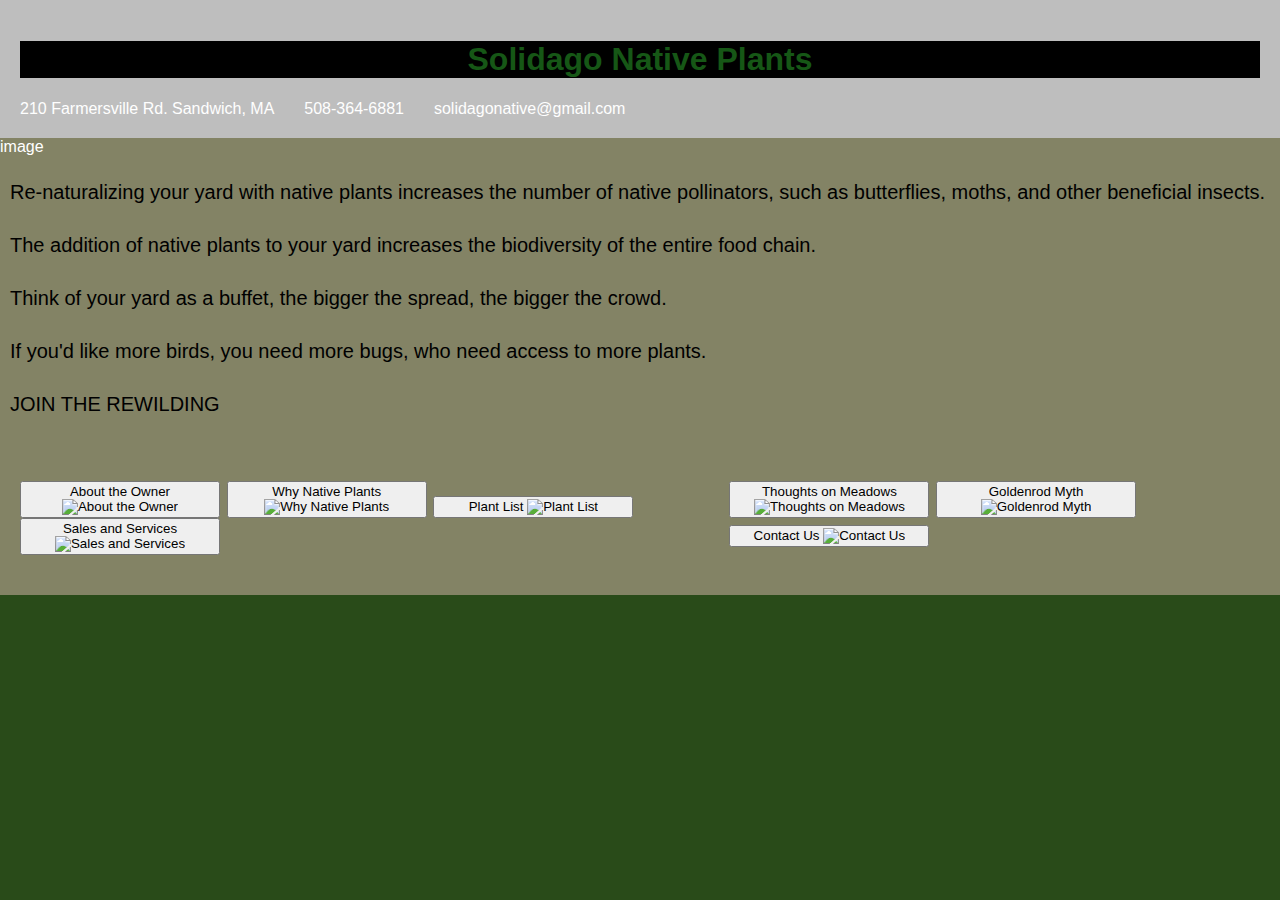
==== index.html @ 3c54b96e "First draft solidago site" ====
<!DOCTYPE html>
<html lang="en">
<head>
  <meta charset="UTF-8">
  <meta name="viewport" content="width=device-width, initial-scale=1.0">
  <link rel="stylesheet" href="style.css">
  <title>Solidago Native Plants</title>
</head>
<body>
  <header>
  <h1> Solidago Native Plants </h1> 
  <info> 
    <ul>
      <li>210 Farmersville Rd. Sandwich, MA</li> 
      <li>508-364-6881</li>
      <li>solidagonative@gmail.com</li>
    </ul>
  </info>
</header>
<section>

  <div>
    image
  </div>

  <div>
    <p> Re-naturalizing your yard with native plants increases the number of native
    pollinators, such as butterflies, moths, and other beneficial insects. </p>
  <p>The addition of native plants to your yard increases the biodiversity of 
    the entire food chain. </p>
  <p>Think of your yard as a buffet, the bigger the spread, the bigger the crowd. </p>
  <p>If you'd like more birds, you need more bugs, who need access to more plants. </p>
  <p>JOIN THE REWILDING </p>
</div>

  
  <pages>
    <h2> 
      <button> About the Owner 
        <img decoding="async" class="skip-lazy bwg_standart_thumb_img_0  bwg_lazyload " data-id="1" data-width="195.00" data-height="260.00" src="https://solidagonativeplants.com/wp-content/uploads/photo-gallery/imported_from_media_libray/thumb/about-owner-main.jpg?bwg=1680029792" alt="About the Owner" title="About the Owner" style="max-height: 100%; width: 161.32px; max-width: initial;">

      </button>
      <button> Why Native Plants 
        <img decoding="async" class="skip-lazy bwg_standart_thumb_img_0  bwg_lazyload " data-id="14" data-width="195.00" data-height="260.00" src="https://solidagonativeplants.com/wp-content/uploads/photo-gallery/imported_from_media_libray/thumb/npic1.jpg?bwg=1680114834" alt="Why Native Plants" title="Why Native Plants" style="max-height: 100%; width: 161.32px; max-width: initial;">

      </button>
      <button> Plant List 
        <img decoding="async" class="skip-lazy bwg_standart_thumb_img_0  bwg_lazyload " data-id="15" data-width="195.00" data-height="260.00" src="https://solidagonativeplants.com/wp-content/uploads/photo-gallery/imported_from_media_libray/thumb/sspic-2.jpg?bwg=1680114834" alt="Plant List" title="Plant List" style="max-height: 100%; width: 161.32px; max-width: initial;">

      </button>
      <button> Sales and Services 
        <img decoding="async" class="skip-lazy bwg_standart_thumb_img_0  bwg_lazyload " data-id="18" data-width="195.00" data-height="260.00" src="https://solidagonativeplants.com/wp-content/uploads/photo-gallery/imported_from_media_libray/thumb/ss-pic-1.jpg?bwg=1680114834" alt="Sales and Services" title="Sales and Services" style="max-height: 100%; width: 161.32px; max-width: initial;">

      </button> 
    </h2>
    
  <h2>
    <button> Thoughts on Meadows
      <img decoding="async" class="skip-lazy bwg_standart_thumb_img_0  bwg_lazyload " data-id="17" data-width="195.00" data-height="260.00" src="https://solidagonativeplants.com/wp-content/uploads/photo-gallery/imported_from_media_libray/thumb/mpic1-1.jpg?bwg=1680114834" alt="Thoughts on Meadows" title="Thoughts on Meadows" style="max-height: 100%; width: 161.32px; max-width: initial;">

    </button> 
    <button> Goldenrod Myth 
      <img decoding="async" class="skip-lazy bwg_standart_thumb_img_0  bwg_lazyload " data-id="16" data-width="195.00" data-height="260.00" src="https://solidagonativeplants.com/wp-content/uploads/photo-gallery/imported_from_media_libray/thumb/gpic1.jpg?bwg=1680114834" alt="Goldenrod Myth" title="Goldenrod Myth" style="max-height: 100%; width: 161.32px; max-width: initial;">

    </button> 
    <button> Contact Us 
      <img decoding="async" class="skip-lazy bwg_standart_thumb_img_0  bwg_lazyload " data-id="42" data-width="200.00" data-height="181.00" src="https://solidagonativeplants.com/wp-content/uploads/photo-gallery/imported_from_media_libray/thumb/solidago-new-sign-1.jpg?bwg=1680879838" alt="Contact Us" title="Contact Us" style="height: 100%; width: 237.673px; max-width: initial;">

    </button> 
  </h2>
</pages>
</section>
<content>

</content>



</div>
  </div>
  <div class="navbar">



    
    </div>

  </div>
</body>
</html>
---- style.css ----
body {
    background: rgb(41, 75, 25);
    font-family: Helvetica Neue, Helvetica, Arial, sans-serif;
    color: white;
    margin: 0;
    padding: 0;
}

header {
    background-color: rgb(190, 190, 190);
    margin: 0px;
    padding: 20px;
}
h1 {
    color: rgb(22, 87, 22);
    background: black;
    text-align: center;
}

info {
    display: text-align:center;
}
ul {
    display: inline-table;
    margin: 0; 
    padding: 0;
    list-style-type: none;

}

li {
    display: inline;
    margin: 0 30px 0 0;
}

section {
    background-color: rgb(131, 131, 101);
    padding: 0;
    margin: 0;
}

p { 
    color: black;
    padding: 5px 10px;
    font-size: 20px
}

pages {
    color: green;
    display: flex;
    padding: 20px;
}
button {
    width: 200px;
}
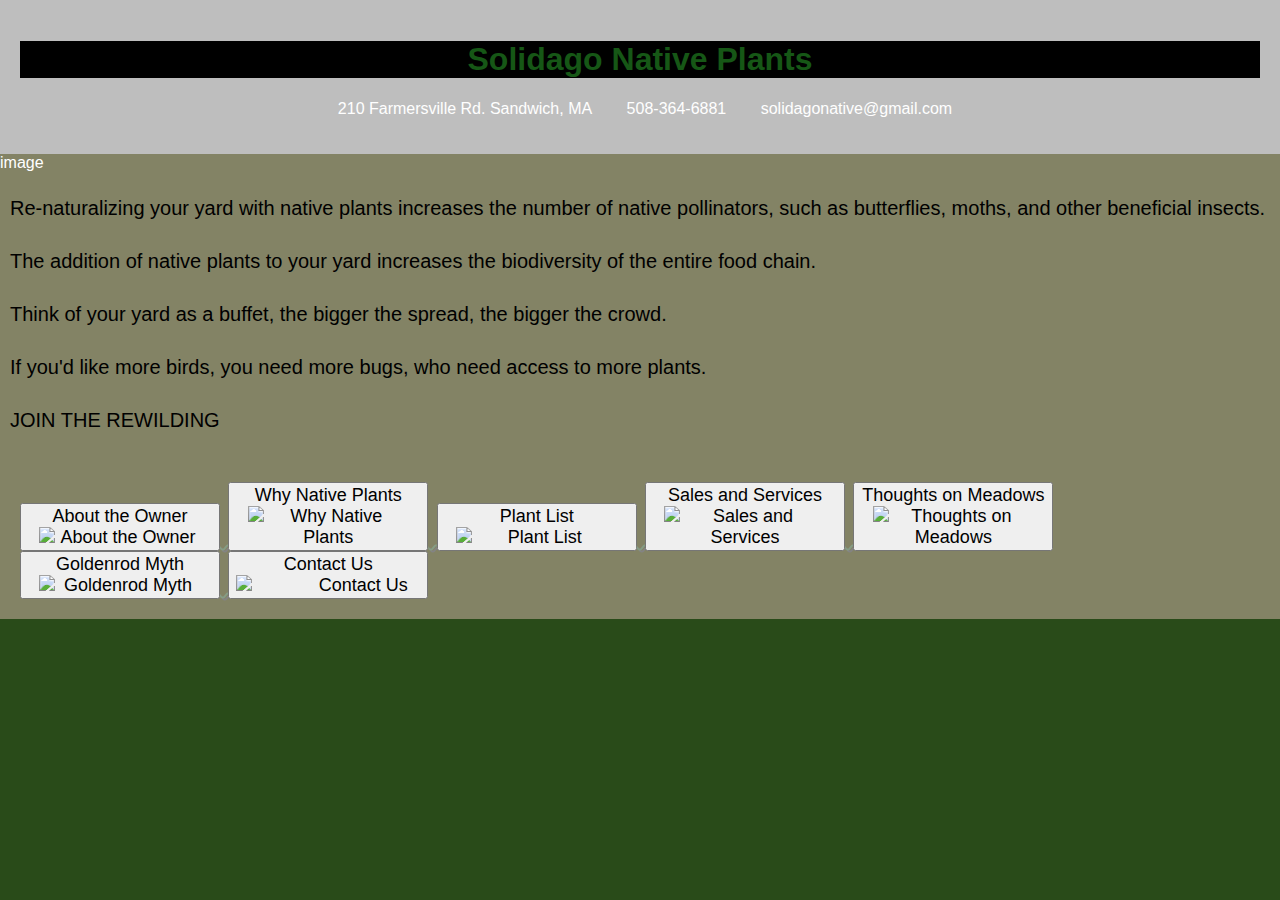
==== commit 355a564f: "updated pages" ====
--- a/index.html
+++ b/index.html
@@ -8,83 +8,73 @@
 </head>
 <body>
   <header>
-  <h1> Solidago Native Plants </h1> 
-  <info> 
-    <ul>
+    <h1> Solidago Native Plants </h1> 
+    <ul class = "info">
       <li>210 Farmersville Rd. Sandwich, MA</li> 
       <li>508-364-6881</li>
       <li>solidagonative@gmail.com</li>
     </ul>
-  </info>
-</header>
-<section>
+  </header>
+  <section>
 
-  <div>
-    image
-  </div>
+    <div>
+      image
+    </div>
 
-  <div>
-    <p> Re-naturalizing your yard with native plants increases the number of native
-    pollinators, such as butterflies, moths, and other beneficial insects. </p>
-  <p>The addition of native plants to your yard increases the biodiversity of 
-    the entire food chain. </p>
-  <p>Think of your yard as a buffet, the bigger the spread, the bigger the crowd. </p>
-  <p>If you'd like more birds, you need more bugs, who need access to more plants. </p>
-  <p>JOIN THE REWILDING </p>
-</div>
+    <div>
+      <p> Re-naturalizing your yard with native plants increases the number of native
+      pollinators, such as butterflies, moths, and other beneficial insects. </p>
+      <p>The addition of native plants to your yard increases the biodiversity of 
+        the entire food chain. </p>
+      <p>Think of your yard as a buffet, the bigger the spread, the bigger the crowd. </p>
+      <p>If you'd like more birds, you need more bugs, who need access to more plants. </p>
+      <p>JOIN THE REWILDING </p>
+    </div>
 
-  
-  <pages>
-    <h2> 
-      <button> About the Owner 
-        <img decoding="async" class="skip-lazy bwg_standart_thumb_img_0  bwg_lazyload " data-id="1" data-width="195.00" data-height="260.00" src="https://solidagonativeplants.com/wp-content/uploads/photo-gallery/imported_from_media_libray/thumb/about-owner-main.jpg?bwg=1680029792" alt="About the Owner" title="About the Owner" style="max-height: 100%; width: 161.32px; max-width: initial;">
+    
+    <pages>
+      <h2> 
+        <button onclick="window.location.href = 'about.html';"> About the Owner 
+          <img decoding="async" class="skip-lazy bwg_standart_thumb_img_0  bwg_lazyload " data-id="1" data-width="195.00" data-height="260.00" src="https://solidagonativeplants.com/wp-content/uploads/photo-gallery/imported_from_media_libray/thumb/about-owner-main.jpg?bwg=1680029792" alt="About the Owner" title="About the Owner" style="max-height: 100%; width: 161.32px; max-width: initial;">
+        </button>
 
-      </button>
-      <button> Why Native Plants 
-        <img decoding="async" class="skip-lazy bwg_standart_thumb_img_0  bwg_lazyload " data-id="14" data-width="195.00" data-height="260.00" src="https://solidagonativeplants.com/wp-content/uploads/photo-gallery/imported_from_media_libray/thumb/npic1.jpg?bwg=1680114834" alt="Why Native Plants" title="Why Native Plants" style="max-height: 100%; width: 161.32px; max-width: initial;">
+        <button onclick="window.location.href = 'whynative.html';"> Why Native Plants 
+          <img decoding="async" class="skip-lazy bwg_standart_thumb_img_0  bwg_lazyload " data-id="14" data-width="195.00" data-height="260.00" src="https://solidagonativeplants.com/wp-content/uploads/photo-gallery/imported_from_media_libray/thumb/npic1.jpg?bwg=1680114834" alt="Why Native Plants" title="Why Native Plants" style="max-height: 100%; width: 161.32px; max-width: initial;">
+        </button>
 
-      </button>
-      <button> Plant List 
-        <img decoding="async" class="skip-lazy bwg_standart_thumb_img_0  bwg_lazyload " data-id="15" data-width="195.00" data-height="260.00" src="https://solidagonativeplants.com/wp-content/uploads/photo-gallery/imported_from_media_libray/thumb/sspic-2.jpg?bwg=1680114834" alt="Plant List" title="Plant List" style="max-height: 100%; width: 161.32px; max-width: initial;">
+        <button onclick="window.location.href = 'plants.html';"> Plant List 
+          <img decoding="async" class="skip-lazy bwg_standart_thumb_img_0  bwg_lazyload " data-id="15" data-width="195.00" data-height="260.00" src="https://solidagonativeplants.com/wp-content/uploads/photo-gallery/imported_from_media_libray/thumb/sspic-2.jpg?bwg=1680114834" alt="Plant List" title="Plant List" style="max-height: 100%; width: 161.32px; max-width: initial;">
+        </button>
 
-      </button>
-      <button> Sales and Services 
-        <img decoding="async" class="skip-lazy bwg_standart_thumb_img_0  bwg_lazyload " data-id="18" data-width="195.00" data-height="260.00" src="https://solidagonativeplants.com/wp-content/uploads/photo-gallery/imported_from_media_libray/thumb/ss-pic-1.jpg?bwg=1680114834" alt="Sales and Services" title="Sales and Services" style="max-height: 100%; width: 161.32px; max-width: initial;">
+        <button onclick="window.location.href = 'services.html';"> Sales and Services 
+          <img decoding="async" class="skip-lazy bwg_standart_thumb_img_0  bwg_lazyload " data-id="18" data-width="195.00" data-height="260.00" src="https://solidagonativeplants.com/wp-content/uploads/photo-gallery/imported_from_media_libray/thumb/ss-pic-1.jpg?bwg=1680114834" alt="Sales and Services" title="Sales and Services" style="max-height: 100%; width: 161.32px; max-width: initial;">
+        </button> 
+    
+        <button onclick="window.location.href = 'meadows.html';"> Thoughts on Meadows
+          <img decoding="async" class="skip-lazy bwg_standart_thumb_img_0  bwg_lazyload " data-id="17" data-width="195.00" data-height="260.00" src="https://solidagonativeplants.com/wp-content/uploads/photo-gallery/imported_from_media_libray/thumb/mpic1-1.jpg?bwg=1680114834" alt="Thoughts on Meadows" title="Thoughts on Meadows" style="max-height: 100%; width: 161.32px; max-width: initial;">
+        </button> 
 
-      </button> 
-    </h2>
-    
-  <h2>
-    <button> Thoughts on Meadows
-      <img decoding="async" class="skip-lazy bwg_standart_thumb_img_0  bwg_lazyload " data-id="17" data-width="195.00" data-height="260.00" src="https://solidagonativeplants.com/wp-content/uploads/photo-gallery/imported_from_media_libray/thumb/mpic1-1.jpg?bwg=1680114834" alt="Thoughts on Meadows" title="Thoughts on Meadows" style="max-height: 100%; width: 161.32px; max-width: initial;">
+        <button onclick="window.location.href = 'goldenrod.html';"> Goldenrod Myth 
+          <img decoding="async" class="skip-lazy bwg_standart_thumb_img_0  bwg_lazyload " data-id="16" data-width="195.00" data-height="260.00" src="https://solidagonativeplants.com/wp-content/uploads/photo-gallery/imported_from_media_libray/thumb/gpic1.jpg?bwg=1680114834" alt="Goldenrod Myth" title="Goldenrod Myth" style="max-height: 100%; width: 161.32px; max-width: initial;">
+        </button> 
 
-    </button> 
-    <button> Goldenrod Myth 
-      <img decoding="async" class="skip-lazy bwg_standart_thumb_img_0  bwg_lazyload " data-id="16" data-width="195.00" data-height="260.00" src="https://solidagonativeplants.com/wp-content/uploads/photo-gallery/imported_from_media_libray/thumb/gpic1.jpg?bwg=1680114834" alt="Goldenrod Myth" title="Goldenrod Myth" style="max-height: 100%; width: 161.32px; max-width: initial;">
+        <button onclick="window.location.href = 'contact.html';"> Contact Us 
+          <img decoding="async" class="skip-lazy bwg_standart_thumb_img_0  bwg_lazyload " data-id="42" data-width="200.00" data-height="181.00" src="https://solidagonativeplants.com/wp-content/uploads/photo-gallery/imported_from_media_libray/thumb/solidago-new-sign-1.jpg?bwg=1680879838" alt="Contact Us" title="Contact Us" style="height: 100%; width: 237.673px; max-width: initial;">
+        </button> 
+      </h2>
+    </pages>
+  </section>
 
-    </button> 
-    <button> Contact Us 
-      <img decoding="async" class="skip-lazy bwg_standart_thumb_img_0  bwg_lazyload " data-id="42" data-width="200.00" data-height="181.00" src="https://solidagonativeplants.com/wp-content/uploads/photo-gallery/imported_from_media_libray/thumb/solidago-new-sign-1.jpg?bwg=1680879838" alt="Contact Us" title="Contact Us" style="height: 100%; width: 237.673px; max-width: initial;">
+  <content>
 
-    </button> 
-  </h2>
-</pages>
-</section>
-<content>
-
-</content>
+  </content>
 
 
 
-</div>
-  </div>
+
   <div class="navbar">
 
+  </div>
 
-
-    
-    </div>
-
-  </div>
 </body>
 </html>
--- a/style.css
+++ b/style.css
@@ -17,18 +17,19 @@
     text-align: center;
 }
 
-info {
-    display: text-align:center;
+.info {
+    text-align: center;
 }
-ul {
-    display: inline-table;
-    margin: 0; 
+
+.info ul {
+    display: table;
+    margin: 0 auto; 
     padding: 0;
     list-style-type: none;
 
 }
 
-li {
+.info li {
     display: inline;
     margin: 0 30px 0 0;
 }
@@ -38,6 +39,11 @@
     padding: 0;
     margin: 0;
 }
+section img {
+    display: block;
+    margin-left: auto;
+    margin-right: auto;
+}
 
 p { 
     color: black;
@@ -45,12 +51,91 @@
     font-size: 20px
 }
 
-pages {
+.pages {
     color: green;
     display: flex;
-    padding: 20px;
+    padding: 10px;
 }
 button {
     width: 200px;
+    font-size: 18px;
+}
+.pages img {
+    display: flex;
+    vertical-align: middle;
 }
 
+.container_about div {
+    display: flex;
+    align-items: center;
+}
+
+.container_about p{
+    color: rgb(10, 31, 3);
+}
+
+h2 { 
+    color: black;
+    padding: 20px;
+    margin-left: auto;
+    margin-right: auto;
+    font-size: 30px;
+    text-decoration-line: underline;
+    text-decoration-style: wavy;
+    text-decoration-color: rgb(133, 156, 133);
+    text-decoration-thickness: 5%;
+    text-shadow: 2px 2px rgb(131, 131, 131);
+}
+
+.plantlist  {
+    list-style-type: none;
+    color: black;
+}
+.planttitle{
+    text-align: center;
+}
+
+.plantlist h4 {
+
+}
+.plantlist p{
+    font-size: 20px;
+}
+
+.plantlist .plantimage {
+    size: 40px 40px;
+}
+
+.scientific {
+    font-style: italic;
+    padding: 1px;
+    margin: 2px;
+}
+.general  {
+    font-size: 25px;
+    padding: 0;
+    margin-top: 100px;
+    margin-bottom: 5px;
+
+}
+
+.plantsintro {
+    margin: 0px;
+    padding: 0 10%;
+}
+
+.plantimage {
+
+}
+
+.plantcoverimg {
+    height: auto;
+    width: auto;
+}
+
+.imageinstruction {
+    text-align: center;
+    font-size: 14px;
+    font-weight: bold;
+    font-style: italic;
+}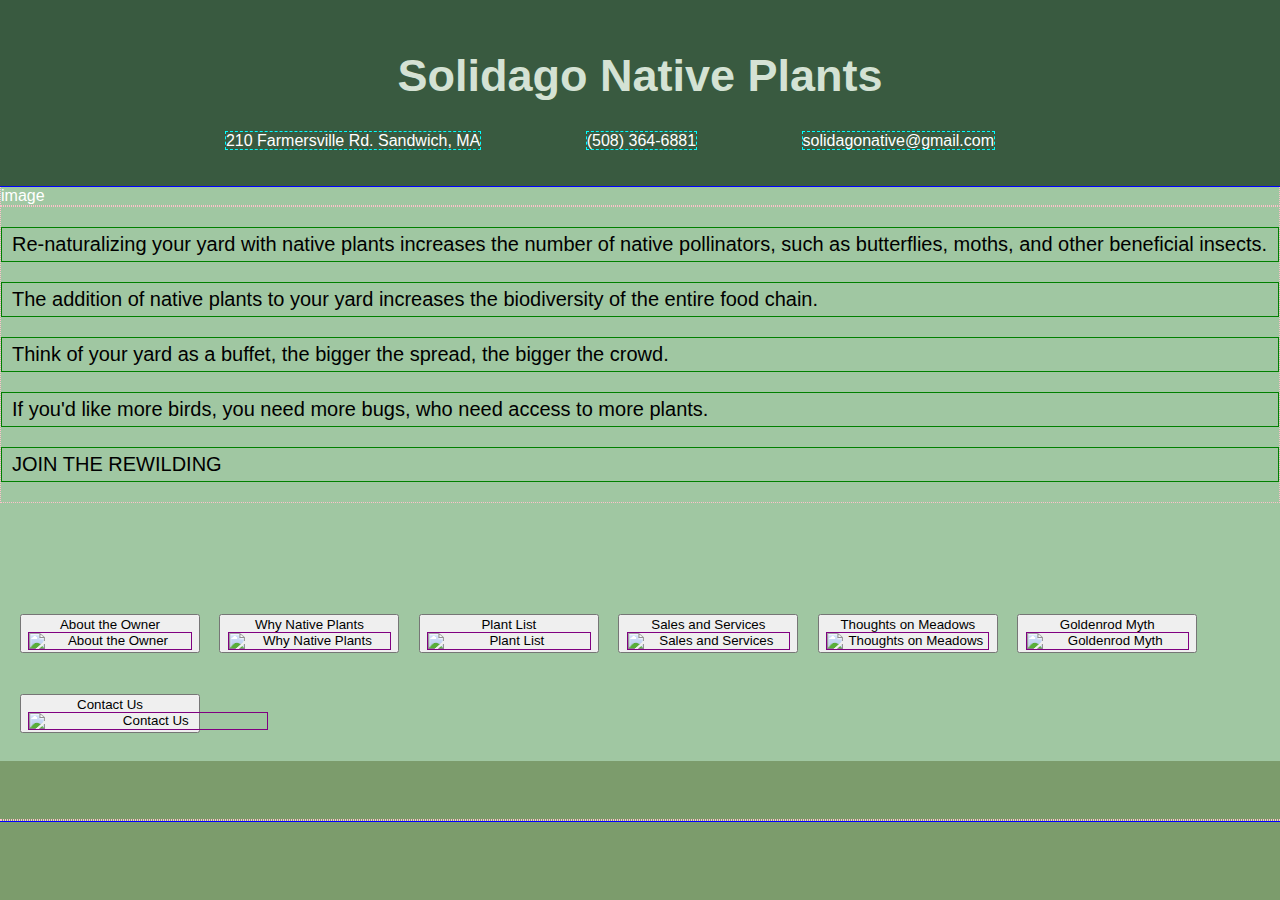
==== commit f5dd041b: "Updated plant list format. Need to add animation for additional plant information" ====
--- a/index.html
+++ b/index.html
@@ -11,7 +11,7 @@
     <h1> Solidago Native Plants </h1> 
     <ul class = "info">
       <li>210 Farmersville Rd. Sandwich, MA</li> 
-      <li>508-364-6881</li>
+      <li>(508) 364-6881</li>
       <li>solidagonative@gmail.com</li>
     </ul>
   </header>
--- a/style.css
+++ b/style.css
@@ -1,5 +1,14 @@
+div { border: 1px dotted pink }
+p   { border: 1px solid green }
+a   { border: 2px solid yellow }
+li  { border: 1px dashed cyan }
+img { border: 1px solid purple}
+*:hover { 
+    outline:1px blue solid;
+  } 
+
 body {
-    background: rgb(41, 75, 25);
+    background: rgb(124, 156, 108);
     font-family: Helvetica Neue, Helvetica, Arial, sans-serif;
     color: white;
     margin: 0;
@@ -7,13 +16,14 @@
 }
 
 header {
-    background-color: rgb(190, 190, 190);
+    background-color: rgb(57, 90, 64);
     margin: 0px;
     padding: 20px;
 }
 h1 {
-    color: rgb(22, 87, 22);
-    background: black;
+    color: rgb(212, 226, 212);
+    background: ;
+    font-size: 45px;
     text-align: center;
 }
 
@@ -31,11 +41,11 @@
 
 .info li {
     display: inline;
-    margin: 0 30px 0 0;
+    margin: 0 100px 0 0;
 }
 
 section {
-    background-color: rgb(131, 131, 101);
+    background-color: rgb(160, 199, 162);
     padding: 0;
     margin: 0;
 }
@@ -55,14 +65,19 @@
     color: green;
     display: flex;
     padding: 10px;
+    font-size: 20px;
 }
 button {
-    width: 200px;
-    font-size: 18px;
+    width: 180px;
+    height:
+    font-size: ;
 }
-.pages img {
+img.button  {
     display: flex;
     vertical-align: middle;
+    object-fit: cover;
+    margin: 10%;
+    width: 100px;
 }
 
 .container_about div {
@@ -79,32 +94,21 @@
     padding: 20px;
     margin-left: auto;
     margin-right: auto;
-    font-size: 30px;
-    text-decoration-line: underline;
-    text-decoration-style: wavy;
-    text-decoration-color: rgb(133, 156, 133);
-    text-decoration-thickness: 5%;
+    font-size: 70px;
     text-shadow: 2px 2px rgb(131, 131, 131);
 }
+.plantcoverimg {
+    opacity: 25%;
+    height:;
+}
 
-.plantlist  {
-    list-style-type: none;
-    color: black;
-}
-.planttitle{
-    text-align: center;
-}
+
+
 
 .plantlist h4 {
 
 }
-.plantlist p{
-    font-size: 20px;
-}
 
-.plantlist .plantimage {
-    size: 40px 40px;
-}
 
 .scientific {
     font-style: italic;
@@ -123,9 +127,59 @@
     margin: 0px;
     padding: 0 10%;
 }
+.plantlist p{
+    font-size: 20px;
+    width: 100%;
+    
+}
+.planttitle{
+    text-align: center;
+    margin: 0 0%;
+    padding: 1% 2%;
+    font-size: 250%;
+}
+.plantlist  li{
+    list-style-type: none;
+    color: black;
+    display: flex;
+    width: 100%
+}
+
+
+.listitem {
+    overflow: hidden;
+    width: 50%;
+    margin: 2% 0%;
+    display: flex;
+    vertical-align: center;
+    
+}
+
+.image {
+    float: left;
+    overflow: hidden;
+    width: 50%;
+
+}
 
 .plantimage {
+    height: 250px; 
+    width: 250px;
+    object-fit: cover;
+}
 
+
+
+.plantinfo {
+    text-align: center;
+    padding: 0 0%;
+    margin: 0% 0%;
+    width: 50%;
+    
+}
+
+img.plantimage:hover {
+    
 }
 
 .plantcoverimg {
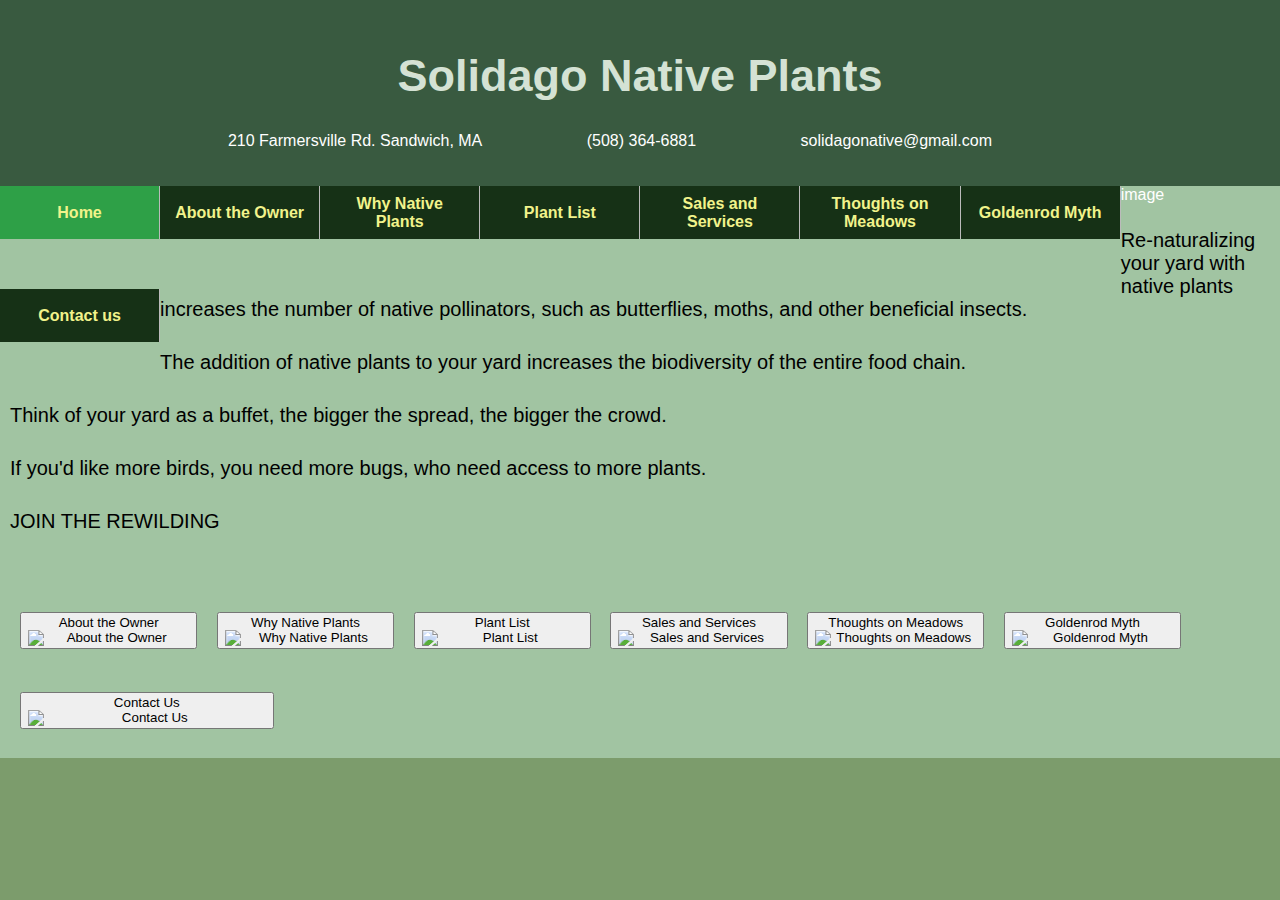
==== commit 03df6aef: "Updated nav bar Plant info popups when clicking on plant list images" ====
--- a/index.html
+++ b/index.html
@@ -4,6 +4,7 @@
   <meta charset="UTF-8">
   <meta name="viewport" content="width=device-width, initial-scale=1.0">
   <link rel="stylesheet" href="style.css">
+  <script defer src="script.js"></script>
   <title>Solidago Native Plants</title>
 </head>
 <body>
@@ -16,7 +17,17 @@
     </ul>
   </header>
   <section>
-
+    <ul class="nav">
+      <li><div onclick="window.location.href = 'index.html';" class="active">Home</div></li>
+      <li><div onclick="window.location.href = 'about.html';">About the Owner</div></li>
+      <li><div onclick="window.location.href = 'whynative.html';">Why Native Plants</div></li>
+      <li><div onclick="window.location.href = 'plants.html';">Plant List</div></li>
+      <li><div onclick="window.location.href = 'services.html';">Sales and Services</div></li>
+      <li><div onclick="window.location.href = 'meadows.html';">Thoughts on Meadows</div></li>
+      <li><div onclick="window.location.href = 'goldenrod.html';">Goldenrod Myth</div></li>
+      <li><div onclick="window.location.href = 'contact.html';">Contact us</div></li>
+    </ul>
+    
     <div>
       image
     </div>
--- a/style.css
+++ b/style.css
@@ -1,11 +1,11 @@
-div { border: 1px dotted pink }
+/*div { border: 1px dotted pink }
 p   { border: 1px solid green }
 a   { border: 2px solid yellow }
 li  { border: 1px dashed cyan }
 img { border: 1px solid purple}
 *:hover { 
     outline:1px blue solid;
-  } 
+  }*/ 
 
 body {
     background: rgb(124, 156, 108);
@@ -22,7 +22,7 @@
 }
 h1 {
     color: rgb(212, 226, 212);
-    background: ;
+    
     font-size: 45px;
     text-align: center;
 }
@@ -45,7 +45,7 @@
 }
 
 section {
-    background-color: rgb(160, 199, 162);
+    background-color: rgb(161, 196, 162);
     padding: 0;
     margin: 0;
 }
@@ -61,23 +61,65 @@
     font-size: 20px
 }
 
+.nav {
+    margin: 0;
+    padding: 0;
+    list-style-type: none;
+    display: inline;
+    overflow: hidden;
+    font-weight: bold;
+    text-align: center;
+    width: 100%;
+    position: -webkit-sticky;
+    position: sticky;
+    top: 0;
+}
+.nav li {
+    float: left;
+    display: block;
+    color: white;
+    width: 12.43%;
+    border-right: 1px solid #bbb;
+    margin-bottom: 50px;
+}
+.nav div {
+    display: flex;
+    padding: 14px;
+    background-color: #163116;
+    color: rgb(241, 243, 139);
+    height: 25px;
+    justify-content: center;
+    align-items: center;
+    vertical-align: middle;
+}
+.nav div:hover:not(.active) {
+    background-color: #111;
+}
+.nav div.active {
+    background-color: #2ea047;
+}
+
 .pages {
     color: green;
     display: flex;
     padding: 10px;
     font-size: 20px;
 }
-button {
+.tabs {
     width: 180px;
-    height:
-    font-size: ;
-}
-img.button  {
-    display: flex;
-    vertical-align: middle;
-    object-fit: cover;
-    margin: 10%;
-    width: 100px;
+    font-size: auto;
+}
+
+.buttonimg {
+    overflow: hidden;
+    width: 160px;
+    height: auto;
+}
+.container_about {
+    width: 80%;
+    padding: 0 10%;
+    justify-content: center;
+    align-items: center;
 }
 
 .container_about div {
@@ -87,6 +129,7 @@
 
 .container_about p{
     color: rgb(10, 31, 3);
+    
 }
 
 h2 { 
@@ -94,12 +137,14 @@
     padding: 20px;
     margin-left: auto;
     margin-right: auto;
+    margin-top: 0;
     font-size: 70px;
     text-shadow: 2px 2px rgb(131, 131, 131);
 }
+
 .plantcoverimg {
     opacity: 25%;
-    height:;
+    height: auto;
 }
 
 
@@ -132,7 +177,7 @@
     width: 100%;
     
 }
-.planttitle{
+.pagetitle{
     text-align: center;
     margin: 0 0%;
     padding: 1% 2%;
@@ -157,25 +202,34 @@
 
 .image {
     float: left;
-    overflow: hidden;
     width: 50%;
-
+    justify-content: center;
+    align-items: center;
+    display: flex;
+    
 }
 
 .plantimage {
     height: 250px; 
     width: 250px;
+    padding: 0%;
     object-fit: cover;
-}
-
-
+    
+}
+
+.summary {
+    margin: 0 auto;
+    padding: 0;
+    display: flex;
+    align-items: center;
+    border: black;
+}
 
 .plantinfo {
     text-align: center;
     padding: 0 0%;
     margin: 0% 0%;
     width: 50%;
-    
 }
 
 img.plantimage:hover {
@@ -192,4 +246,89 @@
     font-size: 14px;
     font-weight: bold;
     font-style: italic;
+}
+
+
+.popup {
+    width: auto;
+    min-width: 30%;
+    max-width: 65%;
+    height: auto;
+    background: #93cbd4fa;
+    -webkit-border-radius: 10px;
+    -moz-border-radius: 10px;
+    border-radius: 30px;
+    position: fixed;
+    z-index: 41;
+    top: 0px;
+    left: 50%;
+    transform: translate(-50%, 0%) scale(0.1);
+    text-align: center;
+    padding: 0 30px 60px;
+    color: #333;
+    border-color: black;
+    -webkit-box-shadow:0 0 10px rgba(0,0,0,0.4);
+    -moz-box-shadow:0 0 10px rgba(0,0,0,0.4); 
+    box-shadow:0 0 10px rgba(0,0,0,0.4);
+    visibility: hidden;
+    transition: all 0.5s ease-in-out;
+}
+
+
+.open-popup {
+    visibility: visible;
+    top: -7%;
+    transform: translate(-50%) scale(0.75);
+}
+.popup img {
+    margin-top: 50px;
+    margin-bottom: 0px;
+    border-radius: 25px;
+    height: auto;
+    width: auto;
+    max-width: 35%;
+    box-shadow: 0 2px 5px rgba(0,0,0,0.2);
+
+}
+.popup h2 {
+    font-size: 55px;
+    margin-top: 2%;
+}
+.popup button {
+    width: 60%;
+    font-size: 18px;
+    font-style: italic;
+    text-decoration-line: underline;
+    margin-top: 10px;
+    padding: 10px 0;
+    background-color: rgb(40, 45, 63);
+    color:rgb(164, 168, 172);
+    border: 0;
+    outline: none;
+    border-radius: 4px;
+    box-shadow: 0 5px 5px rgba(0, 0, 0, 0.2);
+}
+
+.summaryinfo {
+    display: flex;
+    flex-direction: row;
+    width: 100%;
+    margin: 5px;
+    justify-content: space-evenly;
+    
+}
+.summarytop {
+    text-decoration-line: underline;
+    font-size: 2;
+    font-weight: bold;
+    margin-bottom: 0;
+}
+.summarybottom {
+    margin-top: 1px;
+    margin-bottom: 5px;
+    font-style: italic;
+}
+.blurb {
+    padding: 0%, 20%;
+    
 }